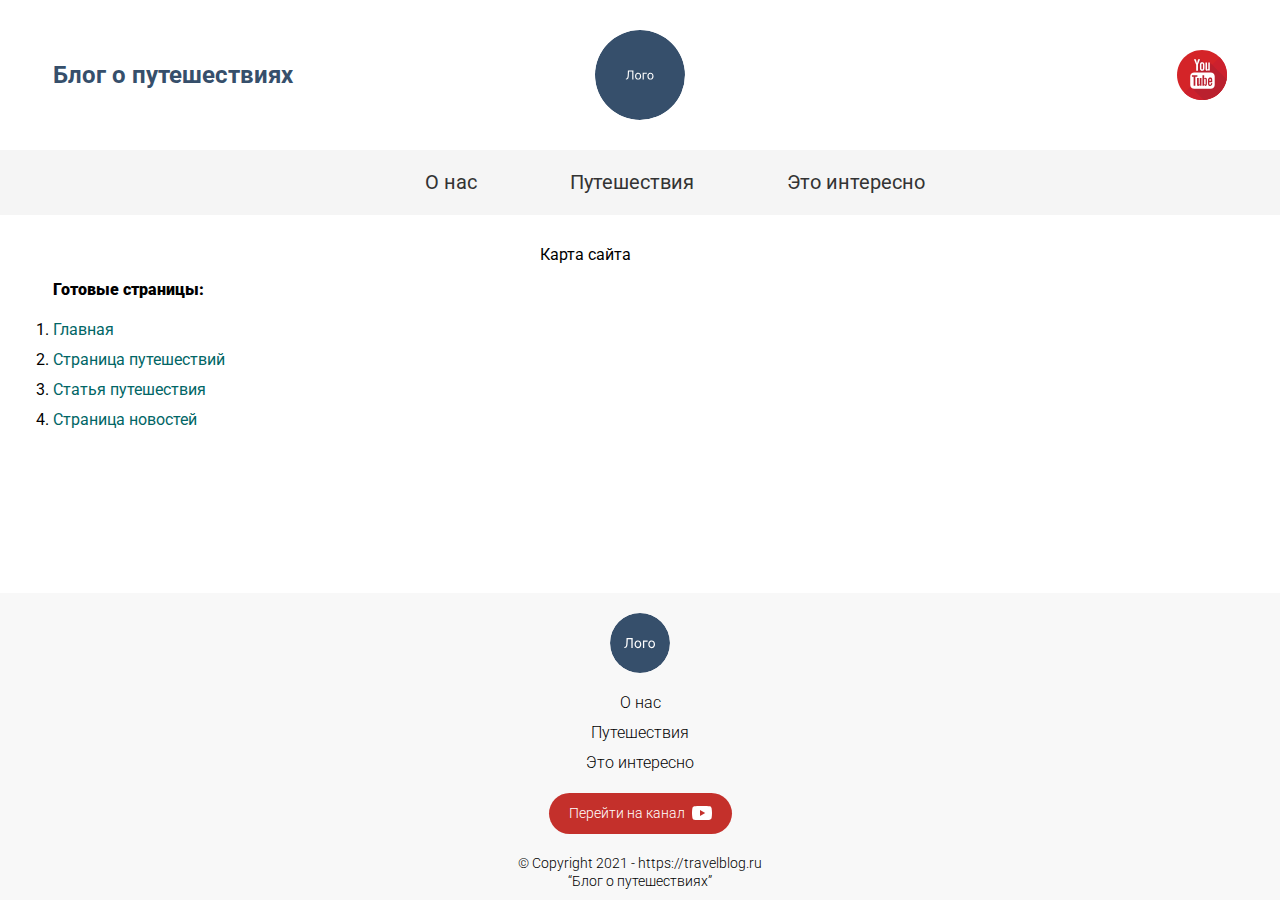
==== index.html @ 80569205 "travel-blog" ====
<!DOCTYPE html>
<html lang="en">

<head>
    <meta charset="UTF-8" />
    <title>Document</title>
    <meta http-equiv="X-UA-Compatible" content="IE=edge" />
    <link href="https://fonts.googleapis.com/css2?family=Roboto:ital,wght@0,300;0,400;0,700;1,400&display=swap" rel="stylesheet">
    <link rel="stylesheet" href="assets/lib/swiper.css" />
    <link rel="stylesheet" href="assets/css/style.css">
    <link rel="stylesheet" href="assets/css/adaptive.css">
</head>

<body class="page">
    <div id="mobileMenuWrapper">
        <div class="bg"></div>
        <div class="mobile-menu">
            <div class="mobile-menu__inner">
                <a href="#" class="mobile-menu__logo">
                    <img class="logo-img" src="assets/img/logo/logo-100x100.svg" alt="logo">
                </a>
                <div class="mobile-menu__close"></div>
                <ul class="mobile-menu__list">
                    <li class="mobile-menu__item">
                        <a href="#" class="mobile-menu__link">О нас</a>
                    </li>
                    <li class="mobile-menu__item">
                        <a href="#" class="mobile-menu__link">Путешествия</a>
                    </li>
                    <li class="mobile-menu__item">
                        <a href="#" class="mobile-menu__link">Это интересно</a>
                    </li>
                </ul>
                <a class="mobile-menu__youtube youtube-btn" href="#">
                Перейти на канал
                <img class="mobile-menu__youtube-img youtube-btn__img" src="assets/img/icons/youtube-btn.svg" alt="">
            </a>
            </div>
        </div>
    </div>
    <header class="header">
        <div class="container">
            <div class="header__top">
                <p class="header__top-item header__text">
                    <a class="header__text-link" href="#">Блог о путешествиях</a>
                </p>
                <a class="header__top-item header__top-item_logo" href="#">
                    <img class="logo-img" src="assets/img/logo/logo-100x100.svg" alt="logo">
                </a>
                <div class="header__top-item header__top-item_right">
                    <button class="burger" id="burger"></button>
                    <a class="header__youtube youtube-circle" href="#">
                        <img class="header__youtube-img youtube-circle__img" src="assets/img/icons/youtube-circle.svg" alt="">
                    </a>
                </div>
            </div>
        </div>
        <nav class="header-menu">
            <ul class="header-menu__list">
                <li class="header-menu__item">
                    <a class="header-menu__link" href="#">О нас</a>
                </li>
                <li class="header-menu__item">
                    <a class="header-menu__link" href="#">Путешествия</a>
                </li>
                <li class="header-menu__item">
                    <a class="header-menu__link" href="#">Это интересно</a>
                </li>
            </ul>
        </nav>
    </header>
    <main class="main">
        <div class="container">
            <h3 style="margin: 30px auto 10px;width: 200px;">Карта сайта</h3>
            <div style="margin-top: 10px;padding: 5px 0;list-style: none;font-weight: 900;">Готовые страницы:</div>
            <ol style="margin: 10px 0 30px;">
                <li style="padding: 5px 0;">
                    <a style="color: #016666;" href="home.html">Главная</a>
                </li>
                <li style="padding: 5px 0;">
                    <a style="color: #016666;" href="travels/travels-page.html">Страница путешествий</a>
                </li>
                <li style="padding: 5px 0;">
                    <a style="color: #016666;" href="travels/travel/travel-page.html">Статья путешествия</a>
                </li>
                <li style="padding: 5px 0;">
                    <a style="color: #016666;" href="news/news-page.html">Страница новостей</a>
                </li>
            </ol>
        </div>
    </main>
    <footer class="footer">
        <div class="footer__inner">
            <a class="footer__logo" href="#">
                <img class="footer__logo-img" src="assets/img/logo/logo-60x60.svg" alt="logo">
            </a>
            <a class="footer__link" href="#">О нас</a>
            <a class="footer__link" href="#">Путешествия</a>
            <a class="footer__link" href="#">Это интересно</a>
            <a class="footer__youtube youtube-btn" href="#">
                Перейти на канал
                <img class="footer__youtube-img youtube-btn__img" src="assets/img/icons/youtube-btn.svg" alt="">
            </a>
            <div class="footer__copy">&copy; Copyright 2021 - https://travelblog.ru<br>“Блог о путешествиях”</div>
        </div>
    </footer>

    <script src="assets/lib/swiper.js"></script>
    <script src="assets/lib/jquery.js"></script>
    <script src="assets/js/script.js"></script>
</body>

</html>
---- assets/css/style.css ----
* {
    padding: 0;
    margin: 0;
    border: 0;
    line-height: 1.25em;
}

*,
*:before,
*:after {
    -webkit-box-sizing: border-box;
    box-sizing: border-box;
}

:focus,
:active {
    outline: none;
}

a:focus,
a:active {
    outline: none;
}

nav,
footer,
header,
aside {
    display: block;
}

html,
body {
    font-family: "Roboto";
    height: 100%;
    width: 100%;
    font-size: 100%;
    line-height: 1;
    font-size: 16px;
    -ms-text-size-adjust: 100%;
    -moz-text-size-adjust: 100%;
    -webkit-text-size-adjust: 100%;
    scroll-behavior: smooth;
}

input,
button,
textarea {
    font-family: inherit;
}

input::-ms-clear {
    display: none;
}

button {
    cursor: pointer;
}

button::-moz-focus-inner {
    padding: 0;
    border: 0;
}

a,
a:visited {
    text-decoration: none;
}

a:hover {
    text-decoration: none;
}

ul li {
    list-style: none;
}

img {
    vertical-align: top;
    background-repeat: no-repeat;
    background-position: center;
}

h1,
h2,
h3,
h4,
h5,
h6 {
    font-size: inherit;
    font-weight: inherit;
}

.page {
    display: -webkit-box;
    display: -ms-flexbox;
    display: flex;
    -webkit-box-orient: vertical;
    -webkit-box-direction: normal;
    -ms-flex-direction: column;
    flex-direction: column;
}

.container {
    max-width: 1255px;
    padding: 0 40px;
    margin: 0 auto;
}

.bg {
    position: fixed;
    margin-left: 100%;
    width: 0;
    height: 100%;
    opacity: 0;
    background-color: rgba(0, 0, 0, 0.4);
    z-index: -10;
    -webkit-transition: opacity 0.3s ease;
    transition: opacity 0.3s ease;
}

.mobile-menu {
    overflow-y: scroll;
    overflow-x: hidden;
    -webkit-transform: translateX(200%);
    transform: translateX(200%);
    position: fixed;
    z-index: 11;
    right: 0;
    top: 0;
    bottom: 0;
    -webkit-transition: all 0.3s ease;
    transition: all 0.3s ease;
}

.mobile-menu__inner {
    width: 270px;
    height: 100%;
    background-color: #fff;
    display: -webkit-box;
    display: -ms-flexbox;
    display: flex;
    -webkit-box-orient: vertical;
    -webkit-box-direction: normal;
    -ms-flex-direction: column;
    flex-direction: column;
}

.mobile-menu__logo {
    margin: 30px calc(50% - 75px) 0;
    text-align: center;
}

.mobile-menu__close {
    cursor: pointer;
    position: absolute;
    right: 10px;
    top: 10px;
    width: 30px;
    height: 30px;
    background-image: url(../img/icons/close.svg);
    background-position: 50%;
    background-repeat: no-repeat;
    background-size: 70%;
}

.mobile-menu__list {
    margin: 50px 20px;
}

.mobile-menu__item {
    margin-bottom: 25px;
    padding-bottom: 10px;
    border-bottom: 1px solid #333333;
}

.mobile-menu__link {
    font-size: 20px;
    color: #333333;
}

.mobile-menu_active .bg {
    margin-left: 0;
    width: 100%;
    opacity: 1;
    z-index: 10;
}

.mobile-menu_active .mobile-menu {
    -webkit-transform: translateX(0);
    transform: translateX(0);
}

.mobile-menu__youtube {
    position: absolute;
    bottom: 30px;
    left: calc(50% - 90px);
    max-width: 210px;
    -webkit-transition: all 0.3s ease;
    transition: all 0.3s ease;
}

.youtube-circle-img {
    border-radius: 50%;
}

.header__top {
    display: -webkit-box;
    display: -ms-flexbox;
    display: flex;
    -webkit-box-pack: justify;
    -ms-flex-pack: justify;
    justify-content: space-between;
    -webkit-box-align: center;
    -ms-flex-align: center;
    align-items: center;
    padding: 30px 0;
}

.header__top-item {
    width: 33.3%;
}

.header__top-item_right {
    text-align: right;
}

.header__top-item_logo {
    text-align: center;
}

.header__text-link {
    font-weight: 700;
    font-size: 24px;
    color: #364f6b;
}

.logo-img {
    max-width: 100px;
    max-height: 100px;
    border-radius: 50%;
}

.burger {
    width: 40px;
    height: 40px;
    border-radius: 50%;
    background-color: #f5f5f5;
    background-image: url(../img/icons/burger.svg);
    background-repeat: no-repeat;
    background-position: 50%;
    margin-right: 20px;
    display: none;
}

.header-menu {
    background: #f5f5f5;
    display: -webkit-box;
    display: -ms-flexbox;
    display: flex;
    -webkit-box-pack: center;
    -ms-flex-pack: center;
    justify-content: center;
}

.header-menu__list {
    width: 500px;
    padding: 20px 0;
    margin-left: 70px;
    display: -webkit-box;
    display: -ms-flexbox;
    display: flex;
    -webkit-box-pack: justify;
    -ms-flex-pack: justify;
    justify-content: space-between;
    -ms-flex-line-pack: start;
    align-content: start;
}

.header-menu__link {
    color: #333333;
    font-size: 20px;
}

.title {
    font-size: 24px;
    color: #112d4e;
    text-align: center;
    margin-bottom: 58px;
    position: relative;
}

.title::after {
    content: "";
    height: 1px;
    width: 30px;
    background-color: #112d4e;
    display: inline-block;
    position: absolute;
    left: 49%;
    bottom: -10px;
}

.btn-wrapper {
    display: -webkit-box;
    display: -ms-flexbox;
    display: flex;
    -webkit-box-pack: end;
    -ms-flex-pack: end;
    justify-content: flex-end;
}

.btn {
    background-color: #364f6b;
    border-radius: 23px;
    font-size: 16px;
    font-weight: 300;
    color: #fff;
    padding: 13px 26px;
    -webkit-transition: all 0.3s ease;
    transition: all 0.3s ease;
    max-height: 45px;
    min-width: 200px;
    display: inline-block;
    text-align: center;
    line-height: 1.3;
}

.btn:hover {
    background-color: #112d4e;
}

.btn:active {
    background-color: #0f253f;
}

.btn__arrow {
    margin-left: 10px;
}

.main {
    -webkit-box-flex: 1;
    -ms-flex-positive: 1;
    flex-grow: 1;
}


/* ! style */

.first-screen {
    padding: 50px 0 80px;
}

.first-screen__inner {
    display: -webkit-box;
    display: -ms-flexbox;
    display: flex;
    -webkit-box-pack: justify;
    -ms-flex-pack: justify;
    justify-content: space-between;
}

.first-screen__title {
    font-size: 22px;
    margin: 35px 0;
}

.first-screen__description {
    font-weight: 300;
    font-size: 18px;
    margin-bottom: 30px;
    line-height: 1.2;
}

.first-screen__img {
    border-radius: 50%;
    margin: 0 50px 0 80px;
    height: 300px;
    width: 300px;
    -o-object-fit: cover;
    object-fit: cover;
}

.first-screen__right-col {
    width: 100%;
    min-height: 100%;
}

.news {
    background-color: #f5f5f5;
    padding: 30px 0 50px;
}

.news__blocks {
    display: -webkit-box;
    display: -ms-flexbox;
    display: flex;
    -webkit-box-pack: justify;
    -ms-flex-pack: justify;
    justify-content: space-between;
    margin-bottom: 20px;
}

.news__block:hover .news__block-title {
    color: #112D4E;
}

.news__block:hover .news__img {
    opacity: 0.8;
}

.news__img {
    width: 100%;
    transition: all 0.3s ease;
}

.news__block-title {
    font-size: 16px;
    margin: 20px 0 10px;
    color: #000;
    transition: all 0.3s ease;
}

.news__description {
    font-size: 14px;
    font-weight: 300;
    margin-bottom: 10px;
    color: #000;
}

.news__btn {
    width: 200px;
    margin-top: 20px;
}

.travels {
    padding: 80px 0 65px;
}

.travels__inner {
    max-width: 1215px;
    padding: 0 20px;
    margin: 0 auto;
}

.travels__blocks {
    display: -webkit-box;
    display: -ms-flexbox;
    display: flex;
    -ms-flex-wrap: wrap;
    flex-wrap: wrap;
    -webkit-box-pack: justify;
    -ms-flex-pack: justify;
    justify-content: space-between;
    margin-bottom: 30px;
}

.travels__block {
    margin-bottom: 17px;
    background-repeat: no-repeat;
    background-position: 50%;
    display: -webkit-box;
    display: -ms-flexbox;
    display: flex;
    -webkit-box-orient: vertical;
    -webkit-box-direction: normal;
    -ms-flex-direction: column;
    flex-direction: column;
    -webkit-box-pack: end;
    -ms-flex-pack: end;
    justify-content: flex-end;
    height: 280px;
    width: 24%;
    transition: all 0.3s ease;
}

.travels__block:hover {
    opacity: 0.8;
}

.travels__city-name {
    color: #fff;
    font-size: 24px;
    font-weight: 700;
    text-align: center;
    -webkit-transition: all 0.3s ease-in-out;
    transition: all 0.3s ease-in-out;
    margin-bottom: 13px;
}

.travels__btn-more {
    width: 150px;
    margin: 0 auto 15px;
    text-align: center;
    border-radius: 25px;
    color: #fff;
    background-color: #364f6b;
    font-size: 16px;
    font-weight: 300;
    padding: 13px 32px;
    -webkit-transition: all 0.3s ease 0.05s;
    transition: all 0.3s ease 0.05s;
}

.travels__btn-more:hover {
    background-color: #0f253f;
}

.travels__btn-more:active {
    background-color: #0f253f;
}

.travels__btn {
    margin-top: 20px;
}


/* ! style */


/* ! breadcrumbs */

.breadcrumbs {
    margin: 35px 0 25px;
}

.breadcrumbs__link {
    font-weight: 300;
    font-size: 14px;
    color: #000;
}


/* ! breadcrumbs */


/* ! travels-page */

.travels-page__blocks {
    display: -webkit-box;
    display: -ms-flexbox;
    display: flex;
    -ms-flex-wrap: wrap;
    flex-wrap: wrap;
    -webkit-box-pack: justify;
    -ms-flex-pack: justify;
    justify-content: space-between;
    margin-bottom: 30px;
}

.travels-page__block {
    margin-bottom: 17px;
    background-repeat: no-repeat;
    background-position: 50%;
    display: -webkit-box;
    display: -ms-flexbox;
    display: flex;
    -webkit-box-orient: vertical;
    -webkit-box-direction: normal;
    -ms-flex-direction: column;
    flex-direction: column;
    -webkit-box-pack: end;
    -ms-flex-pack: end;
    justify-content: flex-end;
    height: 280px;
    width: 24%;
    transition: all 0.3s ease;
}

.travels-page__block:hover {
    opacity: 0.8;
}

.travels-page__city-name {
    color: #fff;
    font-size: 24px;
    font-weight: 700;
    text-align: center;
    -webkit-transition: all 0.3s ease-in-out;
    transition: all 0.3s ease-in-out;
    margin-bottom: 13px;
}

.travels-page__btn-more {
    width: 150px;
    margin: 0 auto 15px;
    text-align: center;
    border-radius: 25px;
    color: #fff;
    background-color: #364f6b;
    font-size: 16px;
    font-weight: 300;
    padding: 13px 32px;
    -webkit-transition: all 0.3s ease 0.05s;
    transition: all 0.3s ease 0.05s;
}

.travels-page__btn-more:hover {
    background-color: #0f253f;
}

.travels-page__btn-more:active {
    background-color: #0f253f;
}


/* ! travels-page */


/* ! travel-page */

.travel-page {
    padding-bottom: 50px;
}

.travel-page__top {
    display: -webkit-box;
    display: -ms-flexbox;
    display: flex;
    -webkit-box-align: center;
    -ms-flex-align: center;
    align-items: center;
}

.travel-page__top-img-container {
    width: 140%;
    margin-right: 30px;
}

.travel-page__top-img {
    width: 100%;
}

.travel-page__top-description {
    font-size: 24px;
    font-weight: Italic;
}

.travel-page__content p {
    font-size: 18px;
    font-weight: 300;
    margin: 20px 0;
}

.travel-page__content h3 {
    font-size: 20px;
}

.travel-page__slider {
    position: relative;
    padding: 0 60px;
}

.travel-page__slider-container {
    margin: 80px 0;
}

.travel-page__slider-wrapper {
    -webkit-box-align: center;
    -ms-flex-align: center;
    align-items: center;
}

.travel-page__slider-slide-img {
    width: 100%;
}


/* ! travel-page */


/* ! page-pagination */

.page-pagination {
    display: -webkit-box;
    display: -ms-flexbox;
    display: flex;
    -webkit-box-pack: center;
    -ms-flex-pack: center;
    justify-content: center;
    margin-bottom: 50px;
}

.page-pagination__list {
    display: -webkit-box;
    display: -ms-flexbox;
    display: flex;
    -webkit-box-align: center;
    -ms-flex-align: center;
    align-items: center;
}

.page-pagination__item {
    color: #112d4e;
    font-size: 18px;
    margin-right: 10px;
    cursor: pointer;
}

.page-pagination__item_active {
    font-size: 24px;
}

.page-pagination__item_text {
    text-decoration: underline;
}

.page-pagination__item_text:hover {
    text-decoration: none;
}


/* ! page-pagination */


/* ! news-page */

.news-page__blocks {
    display: -webkit-box;
    display: -ms-flexbox;
    display: flex;
    -webkit-box-pack: justify;
    -ms-flex-pack: justify;
    justify-content: space-between;
    -ms-flex-wrap: wrap;
    flex-wrap: wrap;
}

.news-page__block:hover .news-page__block-title {
    color: #112D4E;
}

.news-page__block:hover .news-page__img {
    opacity: 0.8;
}

.news-page__block {
    width: 32%;
    margin-bottom: 40px;
    transition: all 0.3s ease;
}

.news-page__img {
    width: 100%;
    transition: all 0.3s ease;
}

.news-page__block-title {
    font-size: 16px;
    margin: 20px 0 10px;
    color: #000;
}

.news-page__description {
    font-size: 14px;
    font-weight: 300;
    margin-bottom: 10px;
    color: #000;
}


/* ! news-page */

.youtube-btn {
    background-color: #c4302b;
    padding: 10px 20px;
    text-align: center;
    color: #fff;
    border-radius: 25px;
    font-size: 14px;
    font-weight: 300;
    line-height: 1.5;
}

.youtube-btn:hover {
    background-color: #aa211c;
}

.youtube-btn:active {
    background-color: rgba(170, 33, 28, 0.8);
}

.youtube-btn__img {
    margin-left: 4px;
}

.footer {
    background-color: #f8f8f8;
    padding: 20px 0 10px;
    -ms-flex-negative: 0;
    flex-shrink: 0;
}

.footer__inner {
    display: -webkit-box;
    display: -ms-flexbox;
    display: flex;
    -webkit-box-orient: vertical;
    -webkit-box-direction: normal;
    -ms-flex-direction: column;
    flex-direction: column;
    -webkit-box-align: center;
    -ms-flex-align: center;
    align-items: center;
    text-align: center;
}

.footer__logo {
    margin-bottom: 20px;
    border-radius: 50%;
}

.footer__logo-img {
    border-radius: 50%;
}

.footer__link {
    color: #000;
    font-size: 16px;
    font-weight: 300;
    margin-bottom: 10px;
}

.footer__youtube {
    margin: 10px 0 20px;
}

.footer__copy {
    font-size: 14px;
    font-weight: 300;
    line-height: 1.3;
}

.swiper-button-next::after,
.swiper-button-prev::after {
    font-size: 0;
    min-width: 30px;
    min-height: 30px;
    background-color: #fff;
    border-radius: 50%;
    background-image: url(../img/icons/arrow-slider_black.svg);
    background-position: 50%;
    background-size: 15px 15px;
    background-repeat: no-repeat;
    -webkit-box-shadow: 0 0 10px 0 rgba(0, 0, 0, 0.21);
    box-shadow: 0 0 10px 0 rgba(0, 0, 0, 0.21);
    position: absolute;
    top: calc(50% - 36px);
}

.travel-page .swiper-button-next::after,
.travel-page .swiper-button-prev::after {
    top: calc(50% - 15px);
}

.swiper-button-next::after {
    -webkit-transform: rotate(180deg);
    transform: rotate(180deg);
}

.swiper-pagination {
    margin: -6px 0;
}

.swiper-pagination-bullet {
    width: 10px;
    height: 10px;
    background-color: #364f6b;
    opacity: 1;
}

.swiper-pagination-bullet-active {
    border: 2px solid #364f6b;
    background-color: #fff;
}

@media (max-width: 1280px) {
    .logo-img {
        max-width: 90px;
        max-height: 90px;
    }
}

@media (min-width: 1025px) {
    .news__block {
        width: 32%;
    }
    .news__slider-arrow {
        display: none;
    }
}

@media (max-width: 1024px) {
    .first-screen {
        padding: 50px 0;
    }
    .first-screen__inner {
        -webkit-box-align: center;
        -ms-flex-align: center;
        align-items: center;
    }
    .first-screen__left-col {
        margin: 0 0 35px;
    }
    .first-screen__img {
        margin: 0 0 0 30px;
    }
    .travels__block {
        width: 32%;
    }
    .travels__block:last-child,
    .travels__block:nth-last-child(2) {
        display: none;
    }
}

@media (min-width: 769px) {
    .travels__block {
        position: relative;
        overflow: hidden;
    }
    .travels__block:hover .travels__city-name {
        margin-bottom: 70px;
    }
    .travels__block:hover .travels__btn-more {
        bottom: 0;
    }
    .travels__btn-more {
        position: absolute;
        left: calc(50% - 73px);
        bottom: -65px;
    }
    .travels__slider-arrow {
        display: none;
    }
}

@media (max-width: 768px) {
    .logo-img {
        max-width: 75px;
        max-height: 75px;
    }
    .header__text-link {
        font-size: 18px;
    }
    .header__youtube-img {
        max-width: 40px;
        max-height: 40px;
    }
    .first-screen {
        padding: 0 0 40px;
    }
    .first-screen__inner {
        -webkit-box-orient: vertical;
        -webkit-box-direction: normal;
        -ms-flex-direction: column;
        flex-direction: column;
    }
    .first-screen__right-col {
        text-align: center;
    }
    .first-screen__img {
        margin: 0;
        width: 250px;
        height: 250px;
    }
    .header-menu {
        display: none;
    }
    .burger {
        display: inline-block;
    }
    .btn-wrapper {
        -webkit-box-pack: center;
        -ms-flex-pack: center;
        justify-content: center;
    }
    .travels__blocks {
        -ms-flex-wrap: nowrap;
        flex-wrap: nowrap;
    }
    .travels__block {
        -webkit-box-align: start;
        -ms-flex-align: start;
        align-items: flex-start;
        max-width: 50%;
        background-size: 90%;
    }
    .travels__city-name {
        margin-left: calc(16% - 15px);
        text-align: left;
        font-size: 20px;
    }
    .travels__btn-more {
        margin: 0 calc(16% - 15px) 20px;
        font-size: 14px;
        width: 100px;
        height: 30px;
        padding: 7px;
    }
    .news__block {
        padding: 0 12%;
    }
}

@media (max-width: 650px) {
    .travels__block {
        max-width: 100%;
        background-size: contain;
    }
    .travels__city-name,
    .travels__btn-more {
        margin: 0 calc(50% - 130px) 15px;
    }
}

@media (max-width: 550px) {
    .news__block {
        padding: 0;
    }
    .travels {
        padding: 40px 0;
    }
}

@media (max-width: 450px) {
    .header__youtube {
        display: none;
    }
    .header__text {
        min-width: 25%;
    }
    .header__top-item {
        width: 13%;
    }
    .btn {
        font-size: 14px;
        padding: 12px 23px;
    }
    .title::after {
        left: 45%;
    }
}

@media (max-width: 380px) {
    .travels__btn-more,
    .travels__city-name {
        margin: 0 auto 15px;
    }
    .container {
        padding: 0 18px;
    }
}
---- assets/css/adaptive.css ----
@media (max-width: 1280px) {
    .logo-img {
        max-width: 90px;
        max-height: 90px;
    }
}

@media (max-width: 1024px) {
    .page-pagination {
        margin-bottom: 40px;
    }
    .travel-page__slider-container {
        margin: 50px 0;
    }
    .travels-page__block {
        width: 32%;
    }
    .news-page__block {
        margin-bottom: 30px;
        width: 49%;
    }
    .travels-page__block:last-child {
        display: none;
    }
}

@media (max-width: 950px) {
    .travel-page__top-img-container {
        width: 200%;
    }
}

@media (min-width: 769px) {
    .travels-page__block {
        position: relative;
        overflow: hidden;
    }
    .travels-page__block:hover .travels-page__city-name {
        margin-bottom: 70px;
    }
    .travels-page__block:hover .travels-page__btn-more {
        bottom: 0;
    }
    .travels-page__btn-more {
        position: absolute;
        left: calc(50% - 73px);
        bottom: -65px;
    }
    .travel__slider-arrow {
        display: none;
    }
}

@media (max-width: 768px) {
    .logo-img {
        max-width: 75px;
        max-height: 75px;
    }
    .header__text-link {
        font-size: 18px;
    }
    .header__youtube-img {
        max-width: 40px;
        max-height: 40px;
    }
    .header-menu {
        display: none;
    }
    .burger {
        display: inline-block;
    }
    .container {
        padding: 0 20px;
    }
    .breadcrumbs {
        display: none;
    }
    .title {
        margin: 0 0 40px;
    }
    .title::after {
        left: 48%;
    }
    .travel-page__content p {
        font-size: 16px;
    }
    .travel-page__top-description {
        font-size: 22px;
    }
    .travels-page__block {
        width: 49%;
        background-size: cover;
    }
    .travels-page__block:last-child {
        display: -webkit-box;
        display: -ms-flexbox;
        display: flex;
    }
}

@media (max-width: 650px) {
    .travel-page__top {
        -webkit-box-orient: vertical;
        -webkit-box-direction: reverse;
        -ms-flex-direction: column-reverse;
        flex-direction: column-reverse;
    }
    .travel-page__top-description {
        font-size: 20px;
        text-align: center;
        width: 95%;
    }
    .travel-page__slider-container {
        margin: 30px 0;
    }
    .travel-page__top-img-container {
        width: 100%;
        margin: 20px 0 0;
    }
}

@media (max-width: 600px) {
    .travels-page__block {
        height: 260px;
    }
    .news-page__block {
        width: 90%;
        margin: 0 auto 20px;
    }
}

@media (max-width: 500px) {
    .travels-page__block {
        width: 90%;
        height: contain;
        margin: 10px auto;
    }
}

@media (max-width: 450px) {
    .header__youtube {
        display: none;
    }
    .header__text {
        min-width: 25%;
    }
    .header__top-item {
        width: 13%;
    }
    .title::after {
        left: 45%;
    }
    .page-pagination {
        margin-bottom: 30px;
    }
    .news-page__block {
        width: 100%;
    }
}
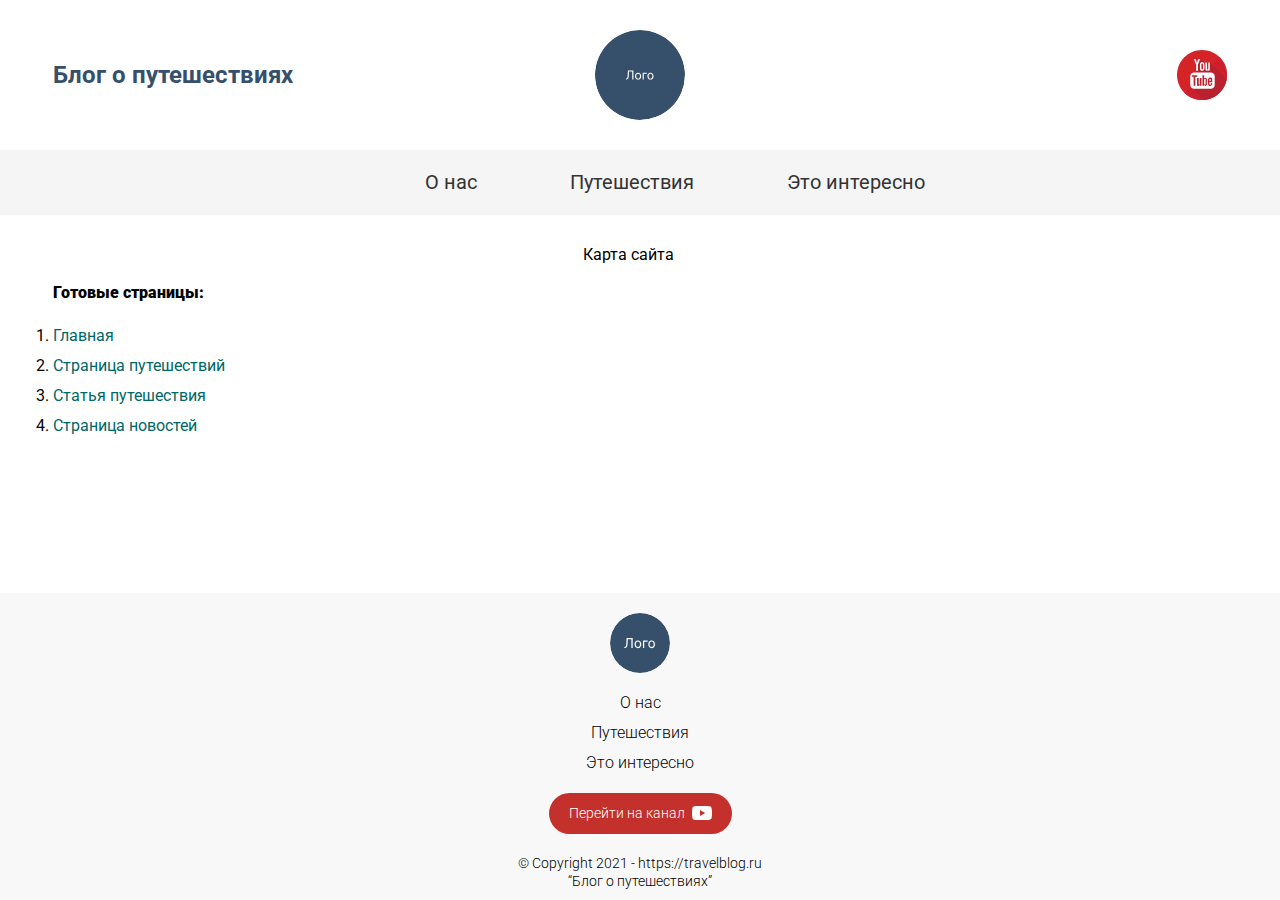
==== commit 8c8007be: "title" ====
--- a/index.html
+++ b/index.html
@@ -71,8 +71,8 @@
     </header>
     <main class="main">
         <div class="container">
-            <h3 style="margin: 30px auto 10px;width: 200px;">Карта сайта</h3>
-            <div style="margin-top: 10px;padding: 5px 0;list-style: none;font-weight: 900;">Готовые страницы:</div>
+            <h3 style="margin: 30px auto 10px;width: 115px;">Карта сайта</h3>
+            <div style="margin-top: 10px;padding: 8px 0;list-style: none;font-weight: 900;">Готовые страницы:</div>
             <ol style="margin: 10px 0 30px;">
                 <li style="padding: 5px 0;">
                     <a style="color: #016666;" href="home.html">Главная</a>
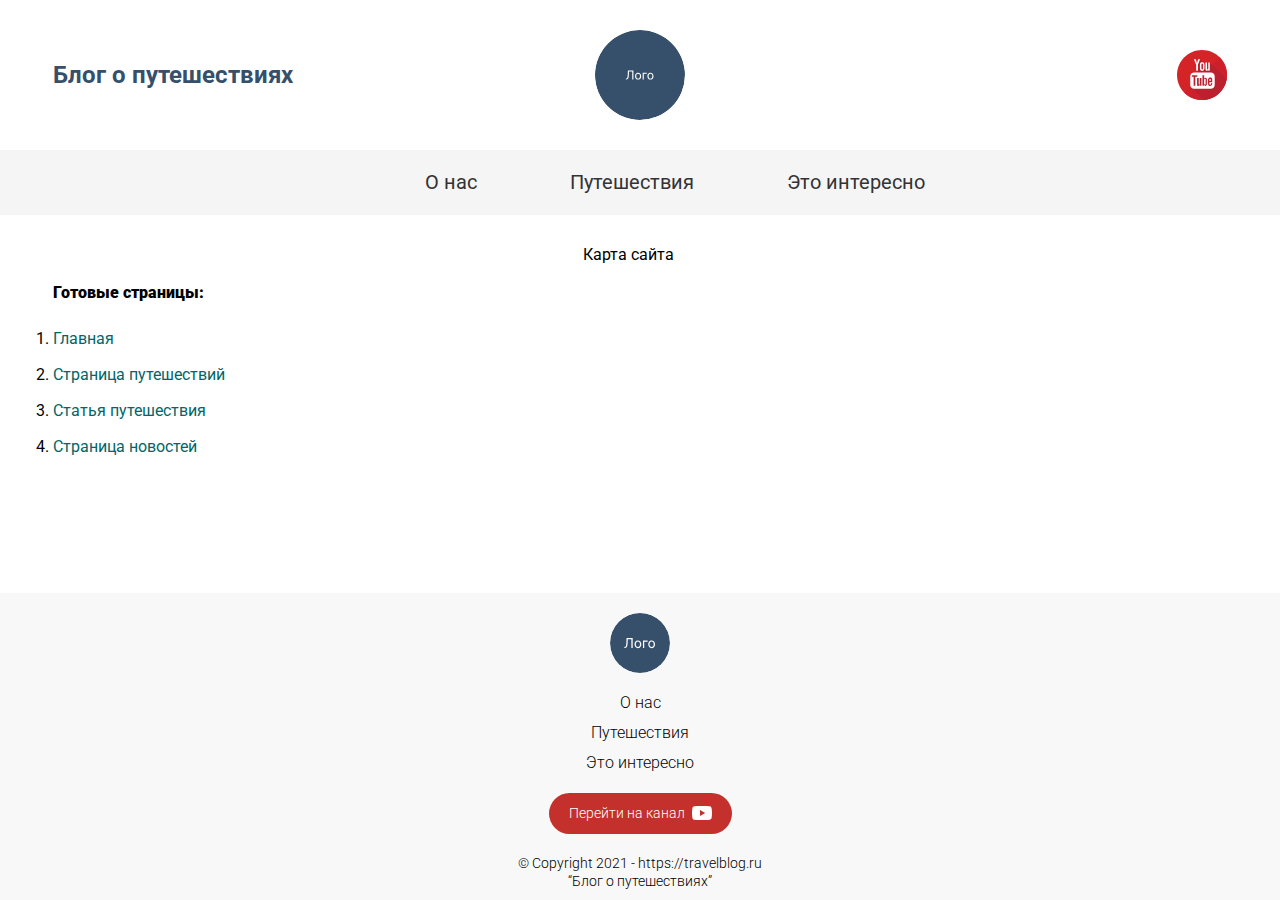
==== commit 706505f7: "items" ====
--- a/index.html
+++ b/index.html
@@ -74,16 +74,16 @@
             <h3 style="margin: 30px auto 10px;width: 115px;">Карта сайта</h3>
             <div style="margin-top: 10px;padding: 8px 0;list-style: none;font-weight: 900;">Готовые страницы:</div>
             <ol style="margin: 10px 0 30px;">
-                <li style="padding: 5px 0;">
+                <li style="padding: 8px 0;">
                     <a style="color: #016666;" href="home.html">Главная</a>
                 </li>
-                <li style="padding: 5px 0;">
+                <li style="padding: 8px 0;">
                     <a style="color: #016666;" href="travels/travels-page.html">Страница путешествий</a>
                 </li>
-                <li style="padding: 5px 0;">
+                <li style="padding: 8px 0;">
                     <a style="color: #016666;" href="travels/travel/travel-page.html">Статья путешествия</a>
                 </li>
-                <li style="padding: 5px 0;">
+                <li style="padding: 8px 0;">
                     <a style="color: #016666;" href="news/news-page.html">Страница новостей</a>
                 </li>
             </ol>
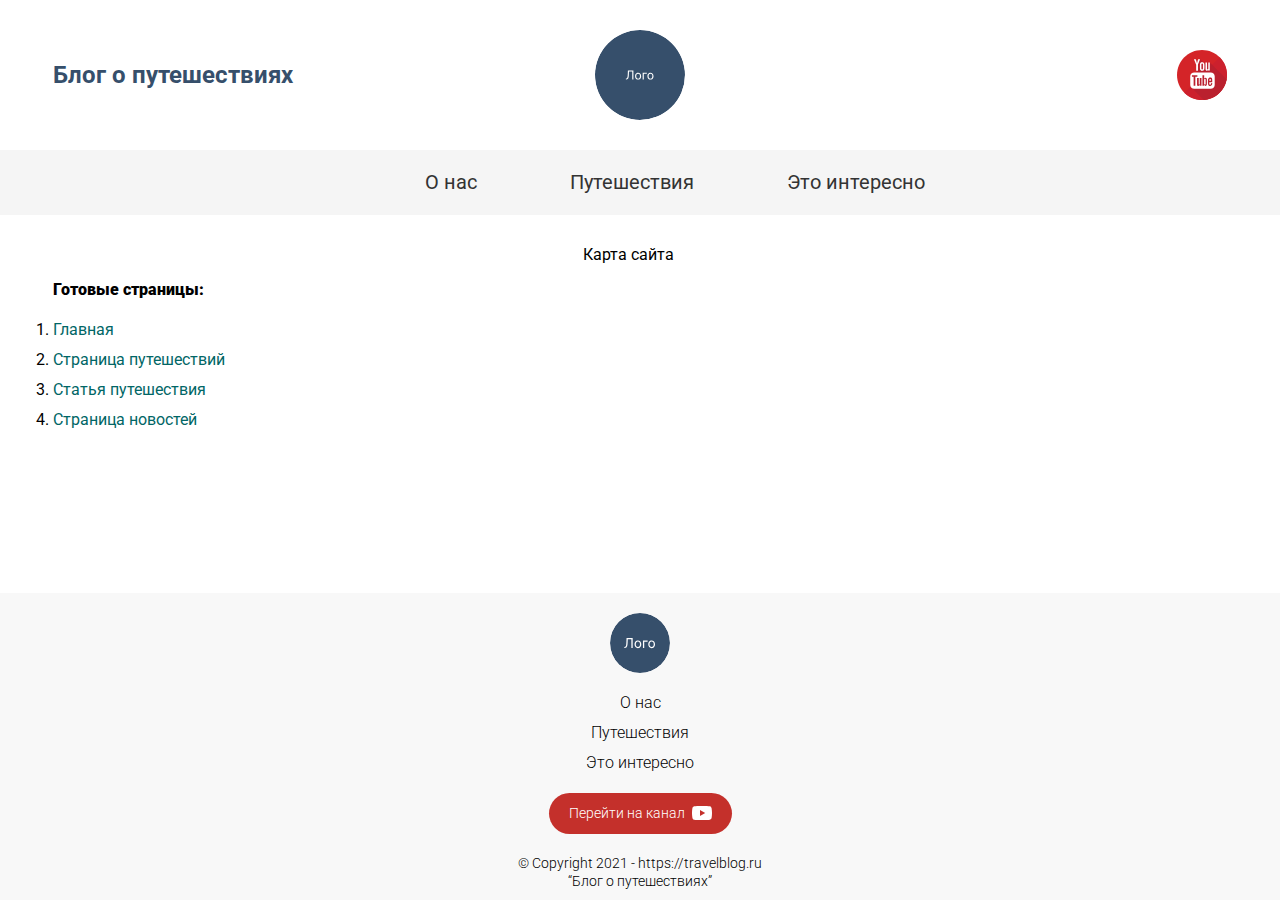
==== commit de8619c7: "travel-blog" ====
--- a/index.html
+++ b/index.html
@@ -72,18 +72,18 @@
     <main class="main">
         <div class="container">
             <h3 style="margin: 30px auto 10px;width: 115px;">Карта сайта</h3>
-            <div style="margin-top: 10px;padding: 8px 0;list-style: none;font-weight: 900;">Готовые страницы:</div>
+            <div style="margin-top: 10px;padding: 5px 0;list-style: none;font-weight: 900;">Готовые страницы:</div>
             <ol style="margin: 10px 0 30px;">
-                <li style="padding: 8px 0;">
+                <li style="padding: 5px 0;">
                     <a style="color: #016666;" href="home.html">Главная</a>
                 </li>
-                <li style="padding: 8px 0;">
+                <li style="padding: 5px 0;">
                     <a style="color: #016666;" href="travels/travels-page.html">Страница путешествий</a>
                 </li>
-                <li style="padding: 8px 0;">
+                <li style="padding: 5px 0;">
                     <a style="color: #016666;" href="travels/travel/travel-page.html">Статья путешествия</a>
                 </li>
-                <li style="padding: 8px 0;">
+                <li style="padding: 5px 0;">
                     <a style="color: #016666;" href="news/news-page.html">Страница новостей</a>
                 </li>
             </ol>
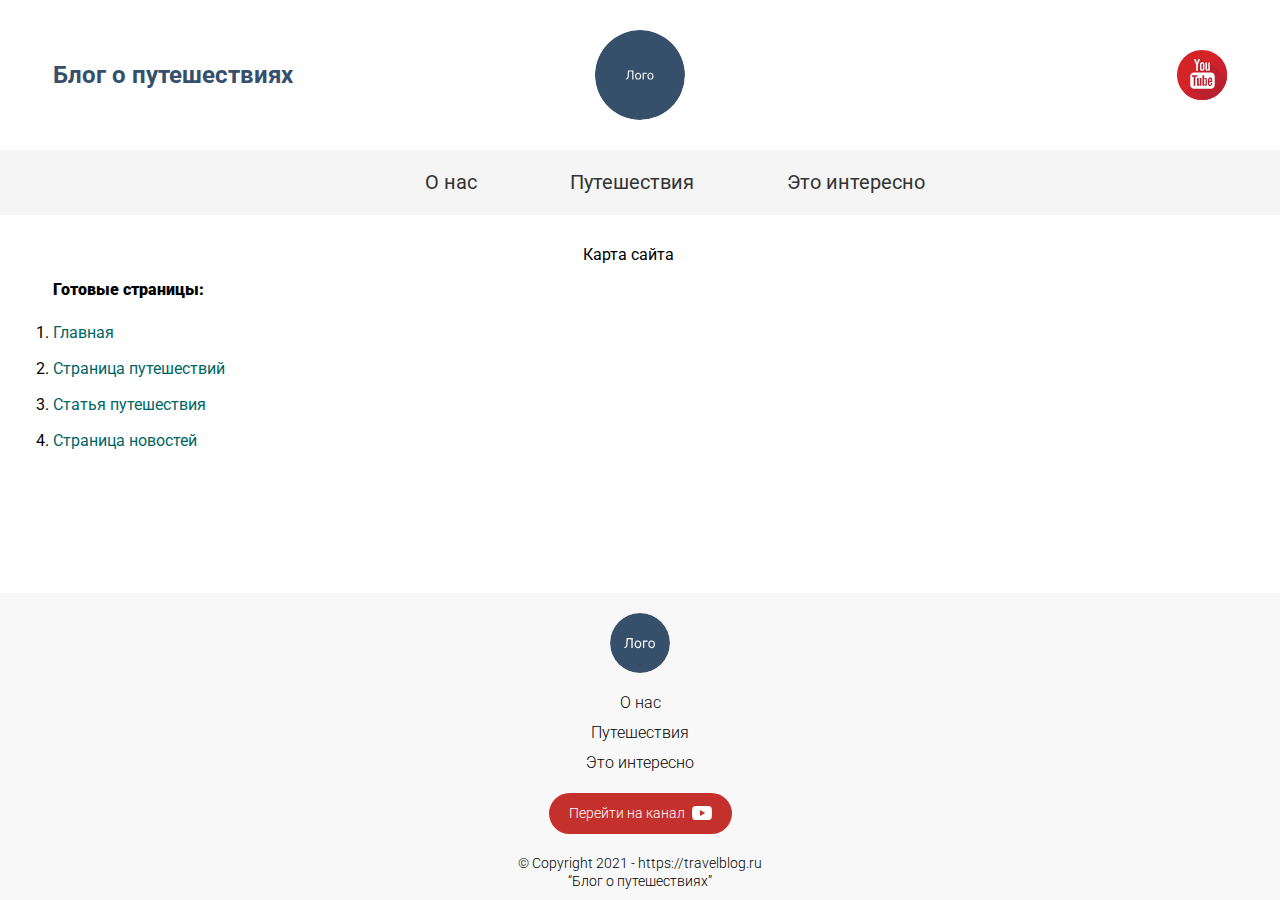
==== commit e38c6c05: "main-commit" ====
--- a/index.html
+++ b/index.html
@@ -16,7 +16,7 @@
         <div class="bg"></div>
         <div class="mobile-menu">
             <div class="mobile-menu__inner">
-                <a href="#" class="mobile-menu__logo">
+                <a href="home.html" class="mobile-menu__logo">
                     <img class="logo-img" src="assets/img/logo/logo-100x100.svg" alt="logo">
                 </a>
                 <div class="mobile-menu__close"></div>
@@ -25,13 +25,13 @@
                         <a href="#" class="mobile-menu__link">О нас</a>
                     </li>
                     <li class="mobile-menu__item">
-                        <a href="#" class="mobile-menu__link">Путешествия</a>
+                        <a href="travels-page.html" class="mobile-menu__link">Путешествия</a>
                     </li>
                     <li class="mobile-menu__item">
-                        <a href="#" class="mobile-menu__link">Это интересно</a>
+                        <a href="news-page.html" class="mobile-menu__link">Это интересно</a>
                     </li>
                 </ul>
-                <a class="mobile-menu__youtube youtube-btn" href="#">
+                <a class="mobile-menu__youtube youtube-btn" href="https://www.youtube.com/channel/UCSJ4gkVC6NrvII8umztf0Ow">
                 Перейти на канал
                 <img class="mobile-menu__youtube-img youtube-btn__img" src="assets/img/icons/youtube-btn.svg" alt="">
             </a>
@@ -42,14 +42,14 @@
         <div class="container">
             <div class="header__top">
                 <p class="header__top-item header__text">
-                    <a class="header__text-link" href="#">Блог о путешествиях</a>
+                    <a class="header__text-link" href="home.html">Блог о путешествиях</a>
                 </p>
-                <a class="header__top-item header__top-item_logo" href="#">
+                <a class="header__top-item header__top-item_logo" href="home.html">
                     <img class="logo-img" src="assets/img/logo/logo-100x100.svg" alt="logo">
                 </a>
                 <div class="header__top-item header__top-item_right">
                     <button class="burger" id="burger"></button>
-                    <a class="header__youtube youtube-circle" href="#">
+                    <a class="header__youtube youtube-circle" href="https://www.youtube.com/channel/UCSJ4gkVC6NrvII8umztf0Ow">
                         <img class="header__youtube-img youtube-circle__img" src="assets/img/icons/youtube-circle.svg" alt="">
                     </a>
                 </div>
@@ -61,10 +61,10 @@
                     <a class="header-menu__link" href="#">О нас</a>
                 </li>
                 <li class="header-menu__item">
-                    <a class="header-menu__link" href="#">Путешествия</a>
+                    <a class="header-menu__link" href="travels-page.html">Путешествия</a>
                 </li>
                 <li class="header-menu__item">
-                    <a class="header-menu__link" href="#">Это интересно</a>
+                    <a class="header-menu__link" href="news-page.html">Это интересно</a>
                 </li>
             </ul>
         </nav>
@@ -74,30 +74,30 @@
             <h3 style="margin: 30px auto 10px;width: 115px;">Карта сайта</h3>
             <div style="margin-top: 10px;padding: 5px 0;list-style: none;font-weight: 900;">Готовые страницы:</div>
             <ol style="margin: 10px 0 30px;">
-                <li style="padding: 5px 0;">
+                <li style="padding: 8px 0;">
                     <a style="color: #016666;" href="home.html">Главная</a>
                 </li>
-                <li style="padding: 5px 0;">
-                    <a style="color: #016666;" href="travels/travels-page.html">Страница путешествий</a>
+                <li style="padding: 8px 0;">
+                    <a style="color: #016666;" href="travels-page.html">Страница путешествий</a>
                 </li>
-                <li style="padding: 5px 0;">
-                    <a style="color: #016666;" href="travels/travel/travel-page.html">Статья путешествия</a>
+                <li style="padding: 8px 0;">
+                    <a style="color: #016666;" href="travel-page.html">Статья путешествия</a>
                 </li>
-                <li style="padding: 5px 0;">
-                    <a style="color: #016666;" href="news/news-page.html">Страница новостей</a>
+                <li style="padding: 8px 0;">
+                    <a style="color: #016666;" href="news-page.html">Страница новостей</a>
                 </li>
             </ol>
         </div>
     </main>
     <footer class="footer">
         <div class="footer__inner">
-            <a class="footer__logo" href="#">
+            <a class="footer__logo" href="home.html">
                 <img class="footer__logo-img" src="assets/img/logo/logo-60x60.svg" alt="logo">
             </a>
             <a class="footer__link" href="#">О нас</a>
-            <a class="footer__link" href="#">Путешествия</a>
-            <a class="footer__link" href="#">Это интересно</a>
-            <a class="footer__youtube youtube-btn" href="#">
+            <a class="footer__link" href="travels-page.html">Путешествия</a>
+            <a class="footer__link" href="news-page.html">Это интересно</a>
+            <a class="footer__youtube youtube-btn" href="https://www.youtube.com/channel/UCSJ4gkVC6NrvII8umztf0Ow">
                 Перейти на канал
                 <img class="footer__youtube-img youtube-btn__img" src="assets/img/icons/youtube-btn.svg" alt="">
             </a>
